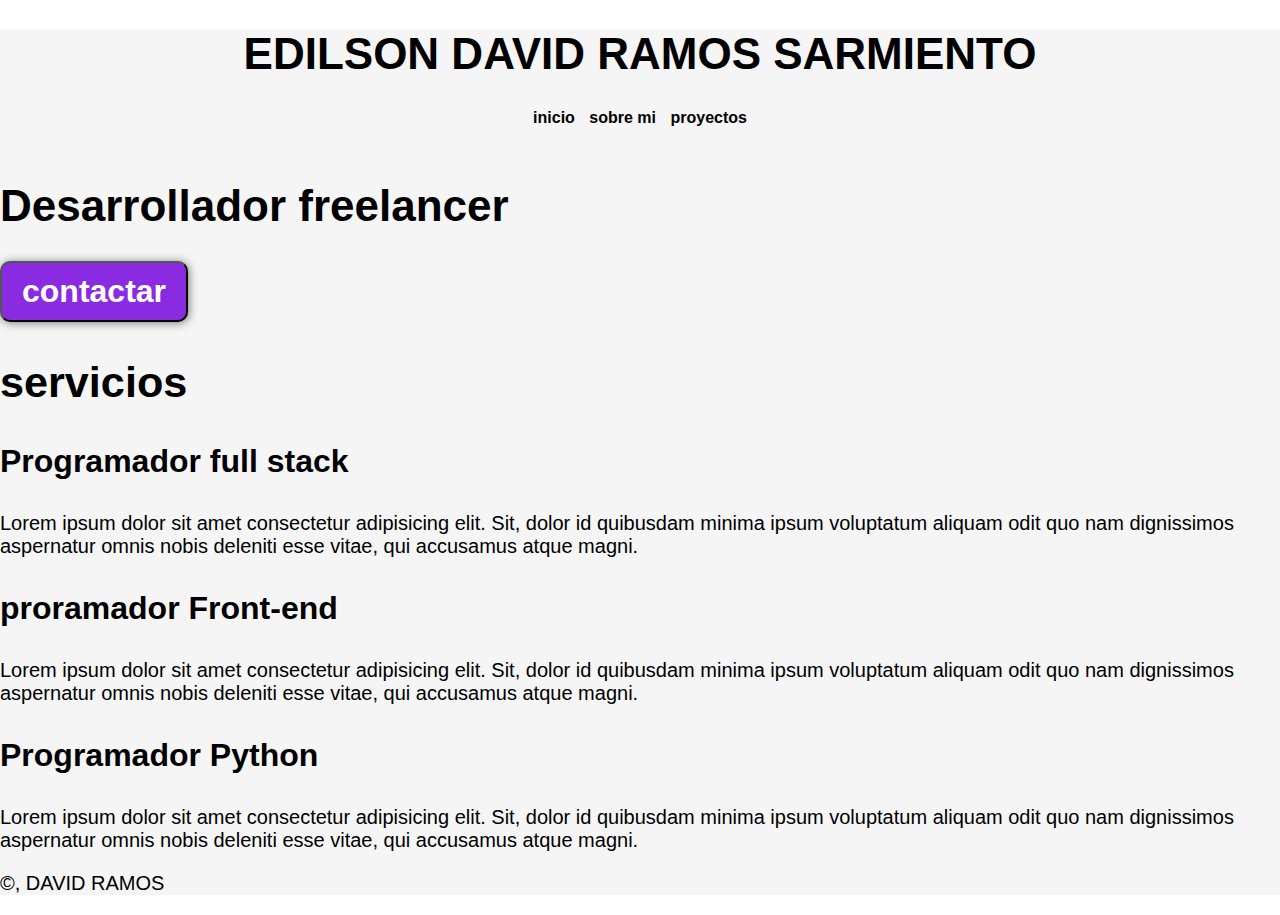
==== index.html @ 6b7ce292 "clonado de repositorio" ====
<!DOCTYPE html>
<html lang="en">
<head>
    <title>portafolio</title>
    <link rel="stylesheet" href="style.css">
</head>
<body>
    <header>
        <div class="container">
            <nav>
                <h1 class="logo">EDILSON DAVID RAMOS SARMIENTO </h1>
                <a href="#">inicio</a>
                <a href="#">sobre mi </a>
                <a href="#">proyectos</a>
            </nav>
        </div>
        <section id="freelancer">
            <h1>Desarrollador freelancer</h1>
            <button> contactar</button>
        </section>
        
        <section id="servicios ">
            <div class="container">
                <h2>servicios</h2>
                <div class="carta">
                    <h3>Programador full stack</h3>
                    <p>Lorem ipsum dolor sit amet consectetur
                     adipisicing elit. Sit, dolor id quibusdam minima
                      ipsum voluptatum aliquam odit quo nam dignissimos
                       aspernatur omnis nobis deleniti esse vitae, qui
                        accusamus atque magni.</p>
                </div>
                <div class="carta">
                    <h3>proramador Front-end </h3>
                    <p>Lorem ipsum dolor sit amet consectetur
                     adipisicing elit. Sit, dolor id quibusdam minima 
                     ipsum voluptatum aliquam odit quo nam dignissimos
                      aspernatur omnis nobis deleniti esse vitae, qui
                       accusamus atque magni.</p>
                </div>
                <div class="carta">
                    <h3>Programador Python</h3>
                    <p>Lorem ipsum dolor sit amet consectetur
                     adipisicing elit. Sit, dolor id quibusdam minima
                      ipsum voluptatum aliquam odit quo nam dignissimos
                       aspernatur omnis nobis deleniti esse vitae, qui
                        accusamus atque magni.</p>
                </div>
            </div>
        </section>

        <footer>
            <div class="container">
                <p>&copy, DAVID RAMOS</p>
            </div>
            
        </footer>



    </header>
    
</body>
</html>
---- style.css ----
* {
    box-sizing: border-box;
}

body{
    margin:0;
    font-family: 'roboto',  sans-serif;
}

h1 { font-size: 2.75em;}
h2 { font-size: 2.7em;}
h3 { font-size: 2em;}
p{ font-size: 1.25em;}

button { 
    font-size: 2em;
    font-weight: bold;
    padding: 10px 20px;
    border-radius: 10px;
    border:1px solid rgba rgb(0, 0, 0, 0.5);
    box-shadow: 1px 1px 10px rgb(0, 0, 0, 0.5) ;
    color: white;
    background-color: blueviolet;
}

button:hover{
    background-color: rgb(102, 39, 161);
}

.container{
    max-width: 1400px;
    margin: auto;
}

header {
    background-color: rgb(245, 245, 245);
}

header.logo {
    margin:0;
    padding: 25px 30px;
    font-weight: bold;
}

header.container {
    display: flex;
    flex-direction: column;
    align-items: center;
}

header nav {
    
    flex-direction: column;
    text-align: center;
    padding-bottom: 25px;

}

header a {
    padding: 5px ;
    text-decoration: none;
    font-weight: bold;
    color: black;
}

header a:hover {
    color: blueviolet;
}
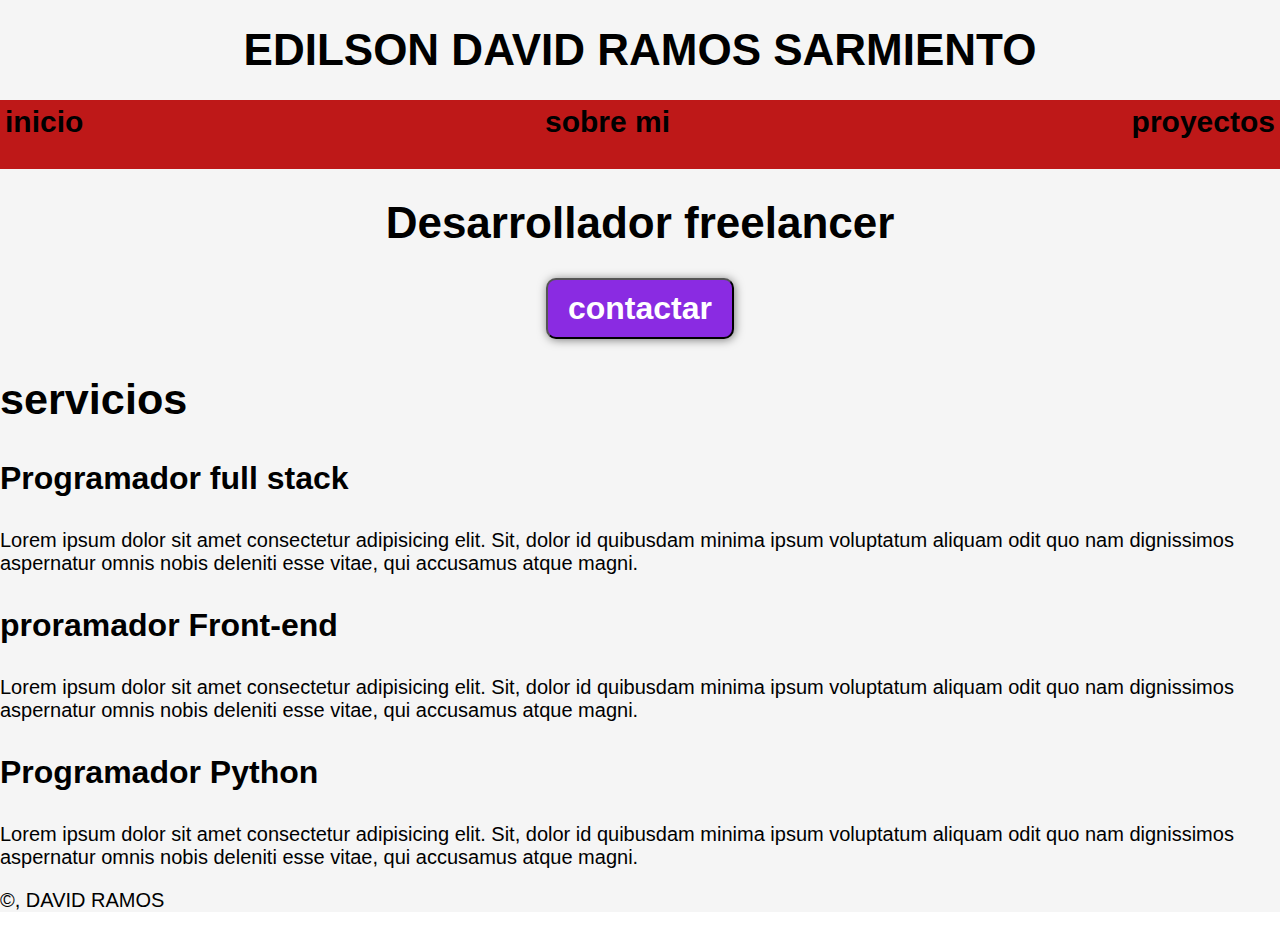
==== commit 52e73d22: "header-listo" ====
--- a/index.html
+++ b/index.html
@@ -7,8 +7,8 @@
 <body>
     <header>
         <div class="container">
+            <h1 class="logo">EDILSON DAVID RAMOS SARMIENTO </h1>
             <nav>
-                <h1 class="logo">EDILSON DAVID RAMOS SARMIENTO </h1>
                 <a href="#">inicio</a>
                 <a href="#">sobre mi </a>
                 <a href="#">proyectos</a>
--- a/style.css
+++ b/style.css
@@ -29,31 +29,34 @@
 
 .container{
     max-width: 1400px;
-    margin: auto;
+    margin: auto;    
 }
 
 header {
     background-color: rgb(245, 245, 245);
 }
 
-header.logo {
+header .logo {
     margin:0;
     padding: 25px 30px;
     font-weight: bold;
+    text-align: center;
+    align-items: center;
 }
 
 header.container {
     display: flex;
     flex-direction: column;
-    align-items: center;
+    align-items: center;   
 }
 
 header nav {
-    
-    flex-direction: column;
+    background-color: rgb(190, 24, 24);
     text-align: center;
     padding-bottom: 25px;
-
+    align-items: center;
+    display: flex;
+    justify-content: space-between  ;
 }
 
 header a {
@@ -61,8 +64,17 @@
     text-decoration: none;
     font-weight: bold;
     color: black;
+    font-size: 30px;
 }
 
 header a:hover {
     color: blueviolet;
+}
+
+#freelancer {
+    display: flex;
+    align-items:center ;
+    justify-content: center;
+    text-align: center;
+    flex-direction: column;
 }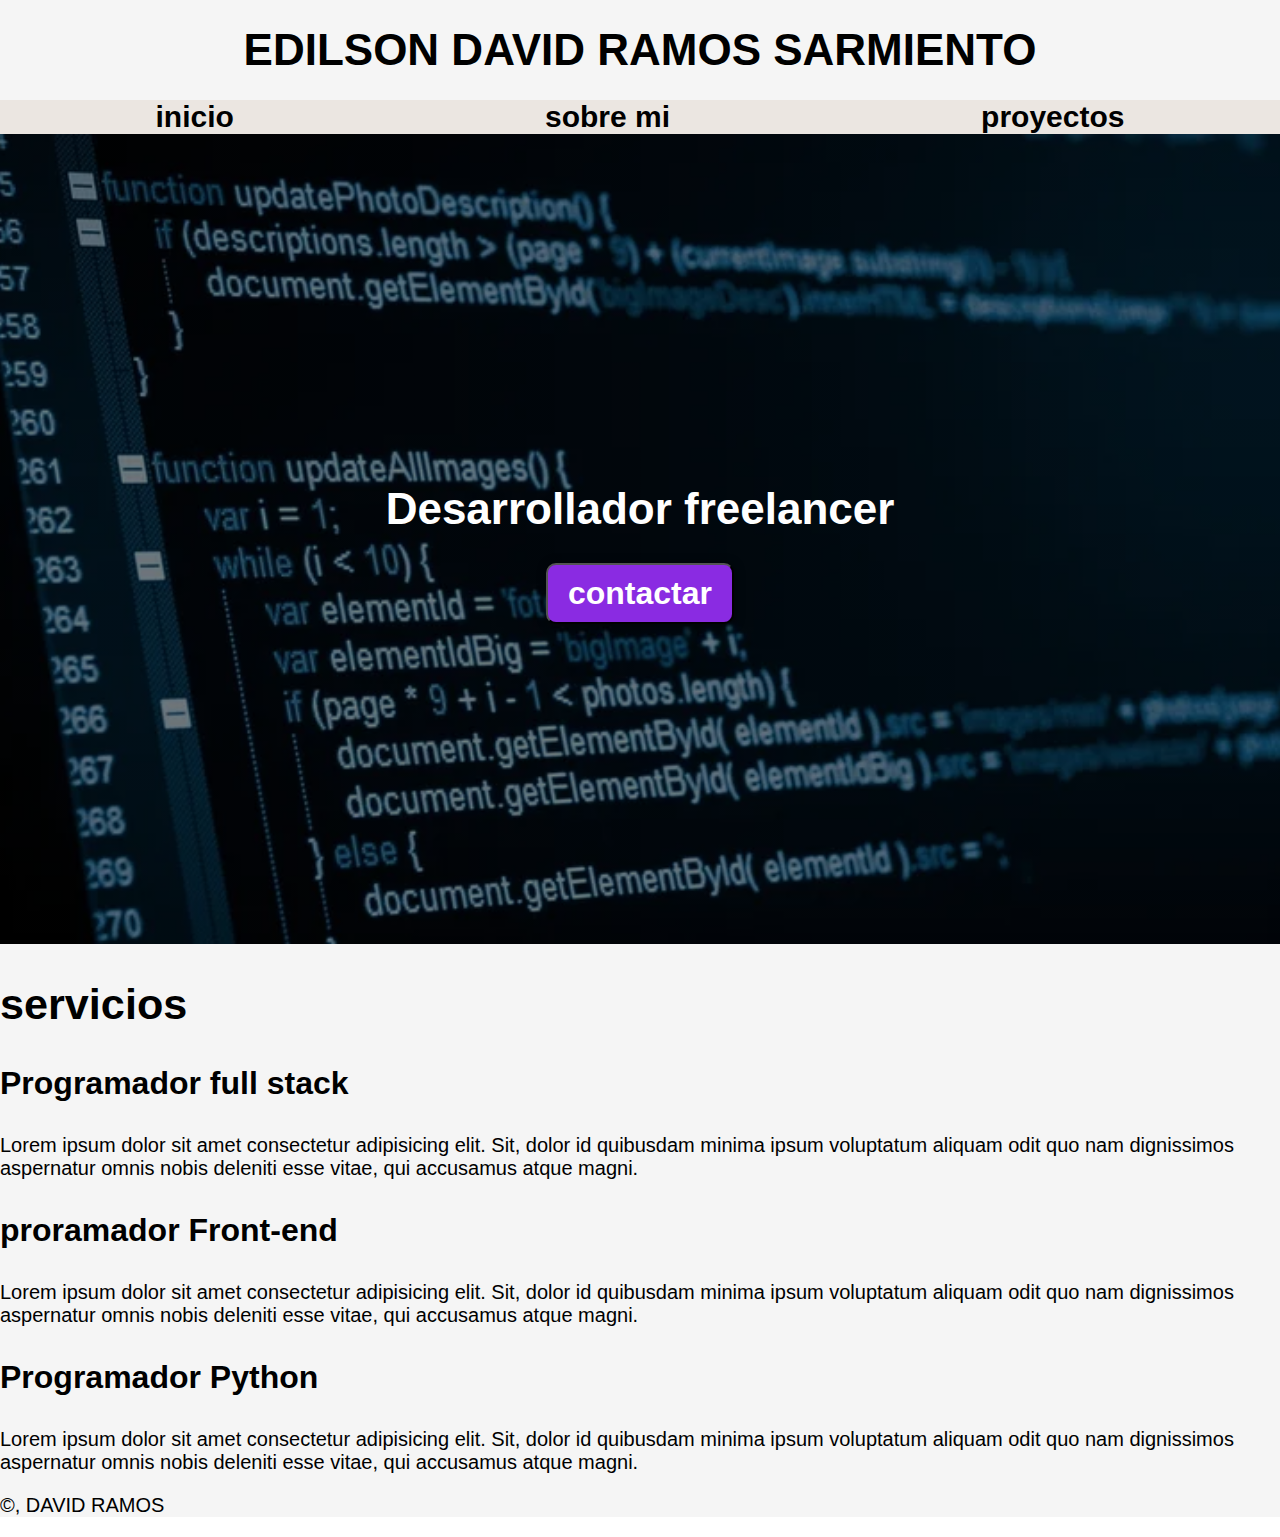
==== commit ec3a3050: "menu estilizado" ====
--- a/index.html
+++ b/index.html
@@ -9,9 +9,11 @@
         <div class="container">
             <h1 class="logo">EDILSON DAVID RAMOS SARMIENTO </h1>
             <nav>
-                <a href="#">inicio</a>
-                <a href="#">sobre mi </a>
-                <a href="#">proyectos</a>
+                
+                    <div class="item rojo"><a href="#">inicio</a></div>
+                    <div class="item verde"><a href="#">sobre mi </a></div>
+                    <div class="item azul"><a href="#">proyectos</a></div>
+                
             </nav>
         </div>
         <section id="freelancer">
--- a/style.css
+++ b/style.css
@@ -42,6 +42,7 @@
     font-weight: bold;
     text-align: center;
     align-items: center;
+    
 }
 
 header.container {
@@ -51,30 +52,62 @@
 }
 
 header nav {
-    background-color: rgb(190, 24, 24);
+
+    display: flex;
+    flex-flow: row; 
+    background-color: rgb(235, 230, 225);
     text-align: center;
-    padding-bottom: 25px;
-    align-items: center;
-    display: flex;
-    justify-content: space-between  ;
 }
+.item {
+    flex: 1 1 auto;  
+  }
+  
+  @media (max-width: 750px) {
+    header nav {
+      /* si es muy angosta, uno debajo del otro */
+      flex-flow: column;
+        
+    }
+  }
+
+  .rojo:hover {
+    background-color: red;
+  }
+  .verde:hover {
+    background-color: green;
+  }
+  .azul:hover {
+    background-color: blue;
+  }
 
 header a {
-    padding: 5px ;
+    padding: 5px  ;
     text-decoration: none;
     font-weight: bold;
     color: black;
     font-size: 30px;
 }
 
-header a:hover {
-    color: blueviolet;
+
+ 
+.itemrojo {
+    background-color: aqua ;
 }
-
 #freelancer {
     display: flex;
     align-items:center ;
     justify-content: center;
     text-align: center;
     flex-direction: column;
+    height: 90vh;
+    color: white;
+    background-image: linear-gradient(
+        0deg,
+        rgba(0, 0, 0, 0.5),
+        rgba(0, 0, 0, 0.5)
+    )
+     ,url(media/prog.jpg);
+    background-repeat: no-repeat;
+    background-size: cover;
+    background-position: center center;
 }